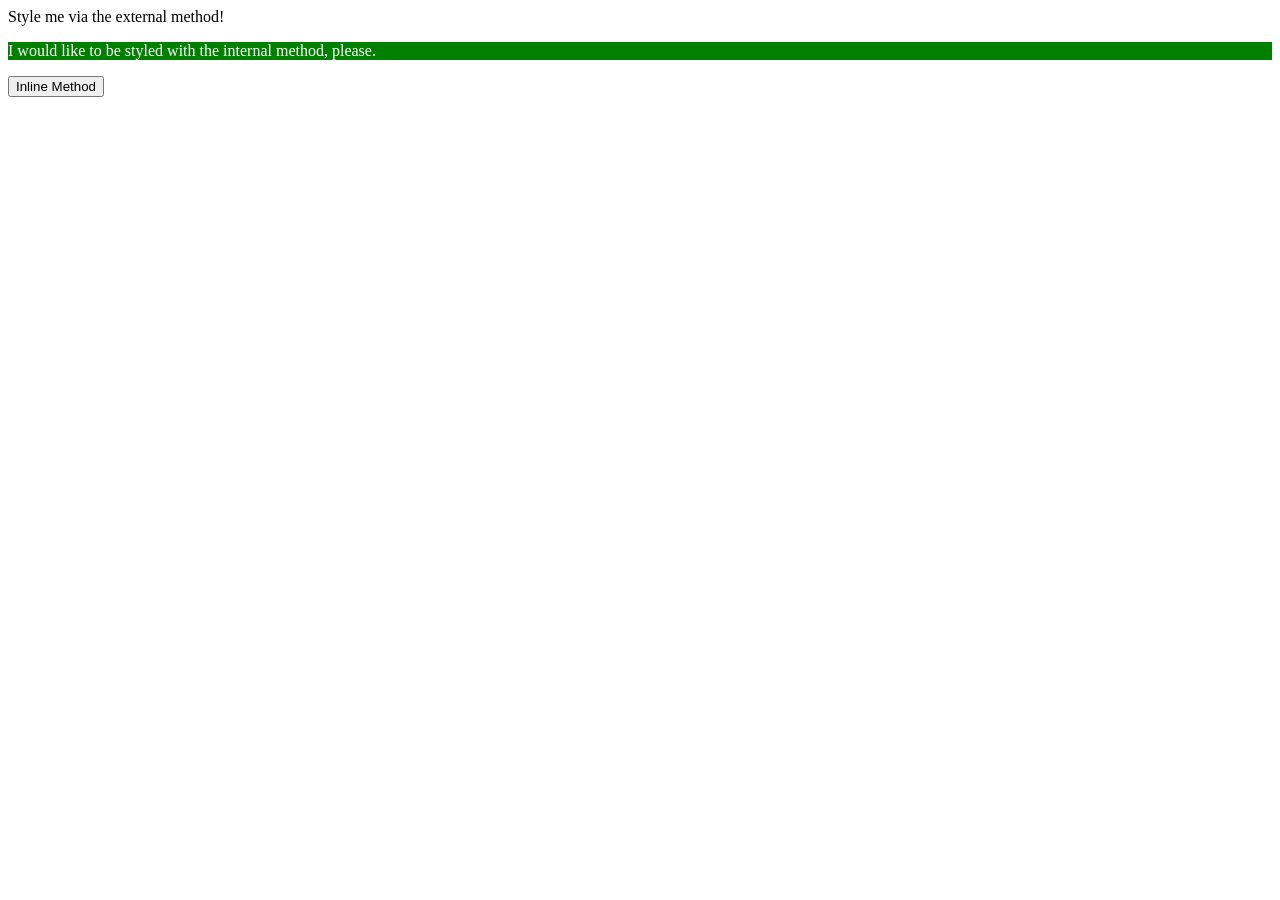
==== foundations/intro-to-css/01-css-methods/index.html @ cf15ca09 "Adding CSS Sheet Setup External/Internal CSS" ====
<!DOCTYPE html>
<html lang="en">
  <head>
    <meta charset="UTF-8">
    <meta http-equiv="X-UA-Compatible" content="IE=edge">
    <meta name="viewport" content="width=device-width, initial-scale=1.0">
    <link rel="stylesheet" href="style.css">
    <style>
      p {
          color: white;
          background-color: green;
        }
    </style>  
    <title>Methods for Adding CSS</title>
  </head>
  <body>
    <div>Style me via the external method!</div>
    <p>I would like to be styled with the internal method, please.</p>
    <button>Inline Method</button>
  </body>
</html>
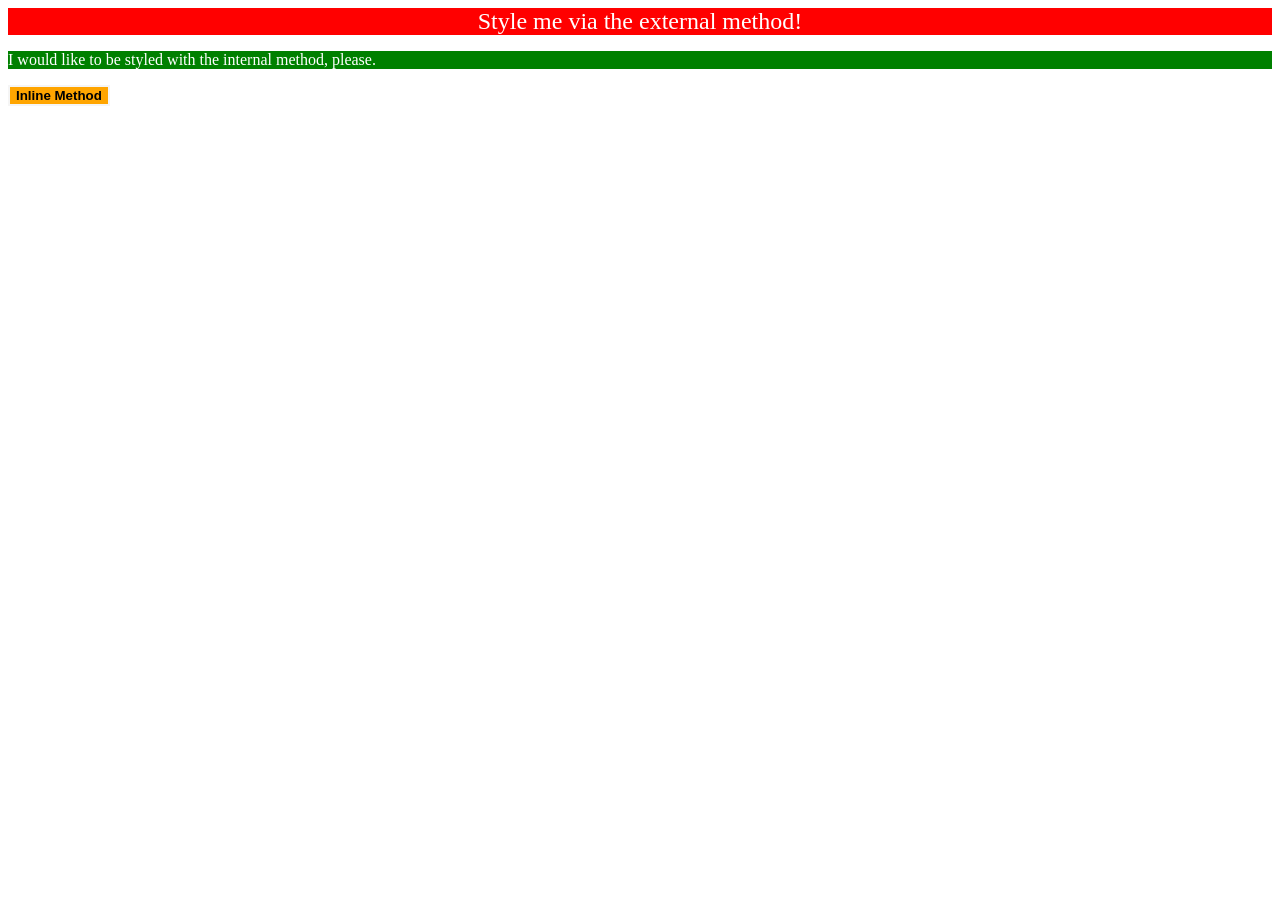
==== commit d328fa77: "Adding in-line css, need to fix border" ====
--- a/foundations/intro-to-css/01-css-methods/index.html
+++ b/foundations/intro-to-css/01-css-methods/index.html
@@ -9,13 +9,13 @@
       p {
           color: white;
           background-color: green;
-        }
+      }
     </style>  
     <title>Methods for Adding CSS</title>
   </head>
   <body>
     <div>Style me via the external method!</div>
     <p>I would like to be styled with the internal method, please.</p>
-    <button>Inline Method</button>
+    <button style="color: black; background-color: orange; font-weight: bold; border: 2px solid whitesmoke; border-radius: 0;">Inline Method</button>
   </body>
 </html>
--- a/foundations/intro-to-css/01-css-methods/style.css
+++ b/foundations/intro-to-css/01-css-methods/style.css
@@ -0,0 +1,6 @@
+div {
+    color: white;
+    background-color: red;
+    text-align: center;
+    font-size: x-large;
+}
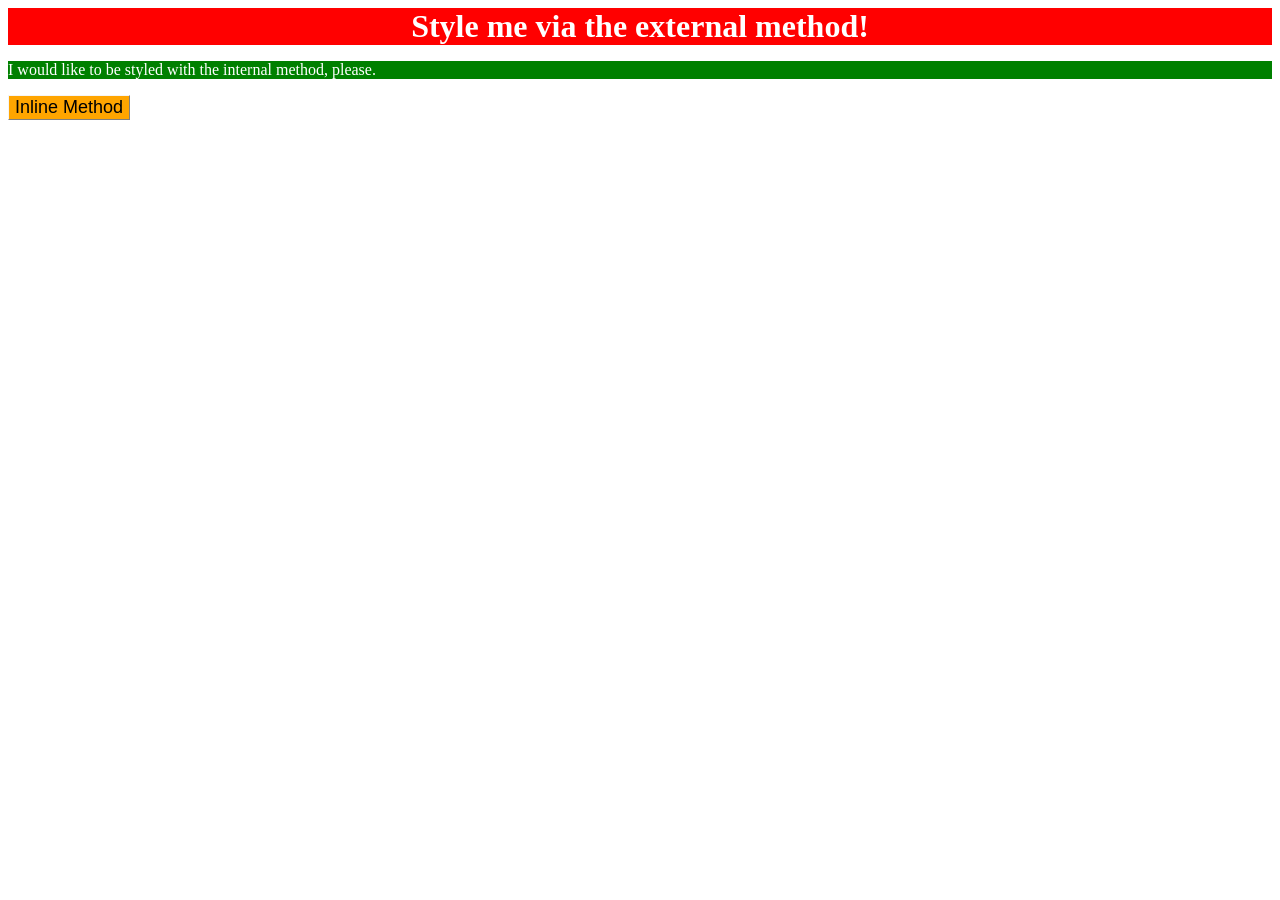
==== commit 8669d91f: "Finished Button CSS" ====
--- a/foundations/intro-to-css/01-css-methods/index.html
+++ b/foundations/intro-to-css/01-css-methods/index.html
@@ -16,6 +16,6 @@
   <body>
     <div>Style me via the external method!</div>
     <p>I would like to be styled with the internal method, please.</p>
-    <button style="color: black; background-color: orange; font-weight: bold; border: 2px solid whitesmoke; border-radius: 0;">Inline Method</button>
+    <button style="color: black; font-size: large; background-color: orange; border: 1px solid; border-color: whitesmoke gray gray whitesmoke; border-radius: 0;">Inline Method</button>
   </body>
 </html>
--- a/foundations/intro-to-css/01-css-methods/style.css
+++ b/foundations/intro-to-css/01-css-methods/style.css
@@ -2,5 +2,6 @@
     color: white;
     background-color: red;
     text-align: center;
-    font-size: x-large;
+    font-size: xx-large;
+    font-weight: bold;
 }
